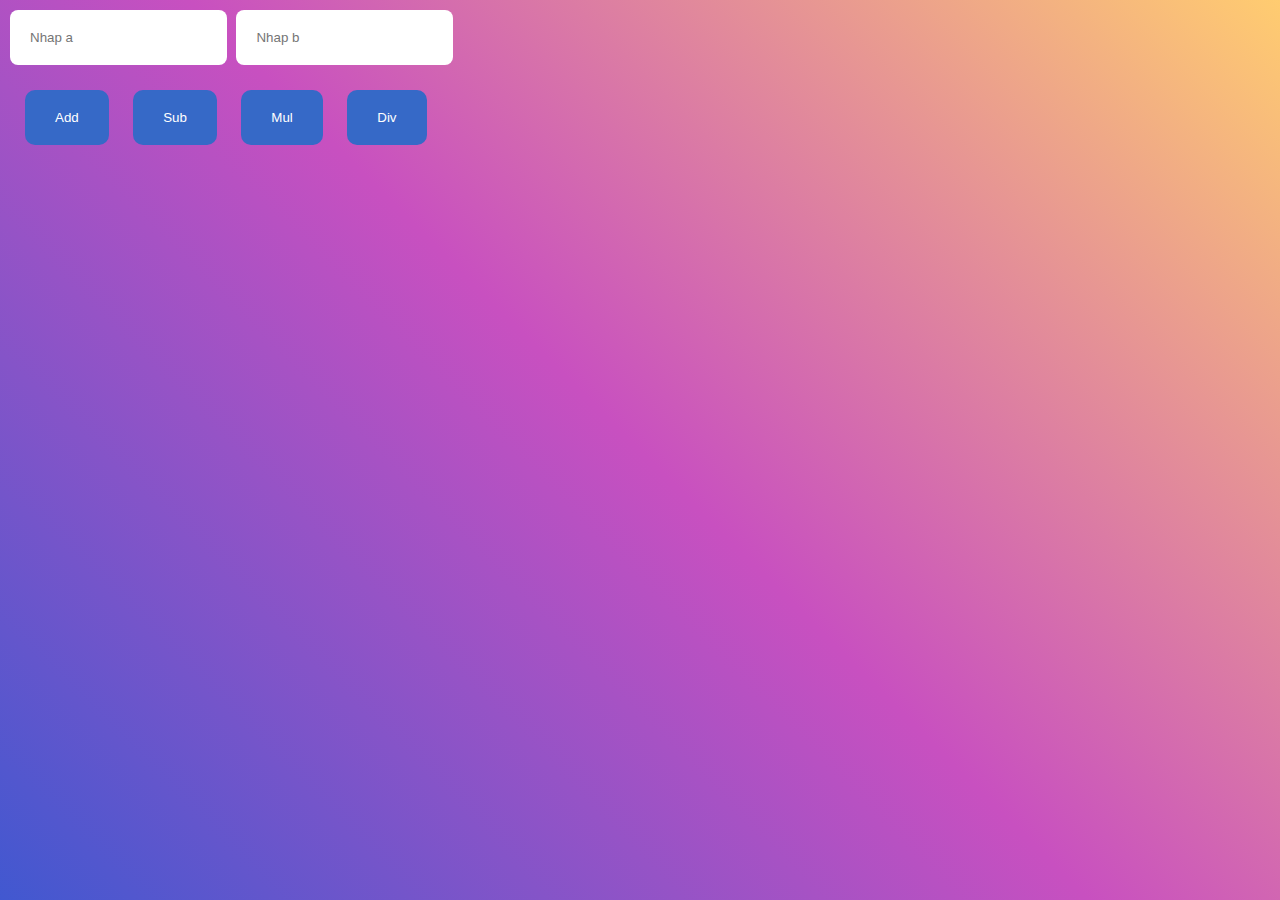
==== B2/index.html @ c5836ebc "first commit" ====
<!DOCTYPE html>
<html lang="en">
<head>
        <meta charset="UTF-8">
        <meta http-equiv="X-UA-Compatible" content="IE=edge">
        <meta name="viewport" content="width=device-width, initial-scale=1.0">
        <title>Document</title>
        <link rel="stylesheet" href="style.css">
</head>
<body>
        
        <input type="text" id="a" name="a" placeholder="Nhap a"> 
        <input type="text" name="b" id="b" placeholder="Nhap b">
        
        
        <div id="cal"> 
        <button id="btn_add"> Add </button>
        <button id="btn_sub"> Sub </button>
        <button id="btn_mul"> Mul </button>
        <button id="btn_div"> Div </button>
        </div>
        <div id="kq">
            
        </div>

     <Script src="./index.js" type="module"> </Script>
     
     <Script src="./calculate.js" type="module"> </Script>
</body>
</html>
---- B2/style.css ----
*{
    margin: 0px;
    padding: 0px;
    font-family: sans-serif;

}

body{
    background-image: linear-gradient( 
45deg, rgb(65, 88, 208) 0%, rgb(200, 80, 192) 50%, rgb(255, 204, 112) 100% );
    height: 100vh;

    
}

#a, #b{
    margin-top: 10px;
    padding: 20px 20px;
    border-radius: 8px;
    border: 0px;
 
}
#a{
    margin-left: 10px;
    
}
#b{
    margin-left: 5px;
}

#kq{
    padding: 20px 20px;
    color: white;
}


#btn_add{
    padding: 20px 30px;
    border: none;
    border-radius: 10px;
    background-color: rgb(54, 105, 199);
    color: white;
    margin: 10px;
}

#btn_sub{
    padding: 20px 30px;
    border: none;
    border-radius: 10px;
    background-color: rgb(54, 105, 199);
    color: white;
    margin: 10px;
}


#btn_mul{
    padding: 20px 30px;
    border: none;
    border-radius: 10px;
    background-color: rgb(54, 105, 199);
    color: white;
    margin: 10px;
}

#btn_div{
    padding: 20px 30px;
    border: none;
    border-radius: 10px;
    background-color: rgb(54, 105, 199);
    color: white;
    margin: 10px;
}

#cal{
    margin-top: 15px;
    margin-left: 15px;
    
}
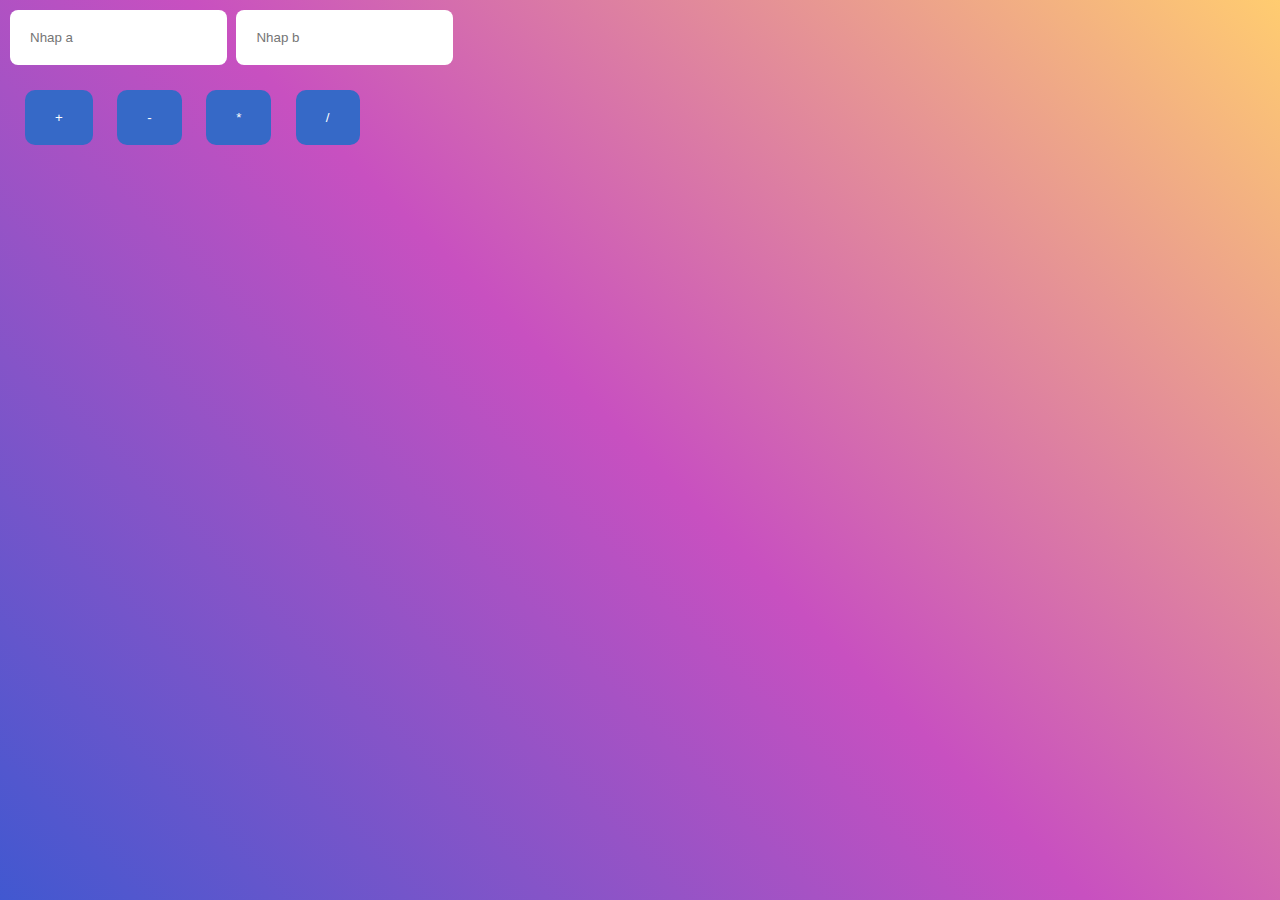
==== commit 3e3fe5dd: "Update index.html" ====
--- a/B2/index.html
+++ b/B2/index.html
@@ -8,23 +8,23 @@
         <link rel="stylesheet" href="style.css">
 </head>
 <body>
-        
-        <input type="text" id="a" name="a" placeholder="Nhap a"> 
-        <input type="text" name="b" id="b" placeholder="Nhap b">
-        
-        
-        <div id="cal"> 
-        <button id="btn_add"> Add </button>
-        <button id="btn_sub"> Sub </button>
-        <button id="btn_mul"> Mul </button>
-        <button id="btn_div"> Div </button>
-        </div>
-        <div id="kq">
-            
+        <div id="gid">
+                <input type="text" id="a" name="a" placeholder="Nhap a"> 
+                <input type="text" name="b" id="b" placeholder="Nhap b">
+                   
+                <div id="cal"> 
+                    <button id="btn_add"> + </button>
+                    <button id="btn_sub"> - </button>
+                    <button id="btn_mul"> * </button>
+                    <button id="btn_div"> / </button>
+                </div>
+                <div id="kq">
+                       
+                </div>
         </div>
 
      <Script src="./index.js" type="module"> </Script>
      
      <Script src="./calculate.js" type="module"> </Script>
 </body>
-</html>+</html>
